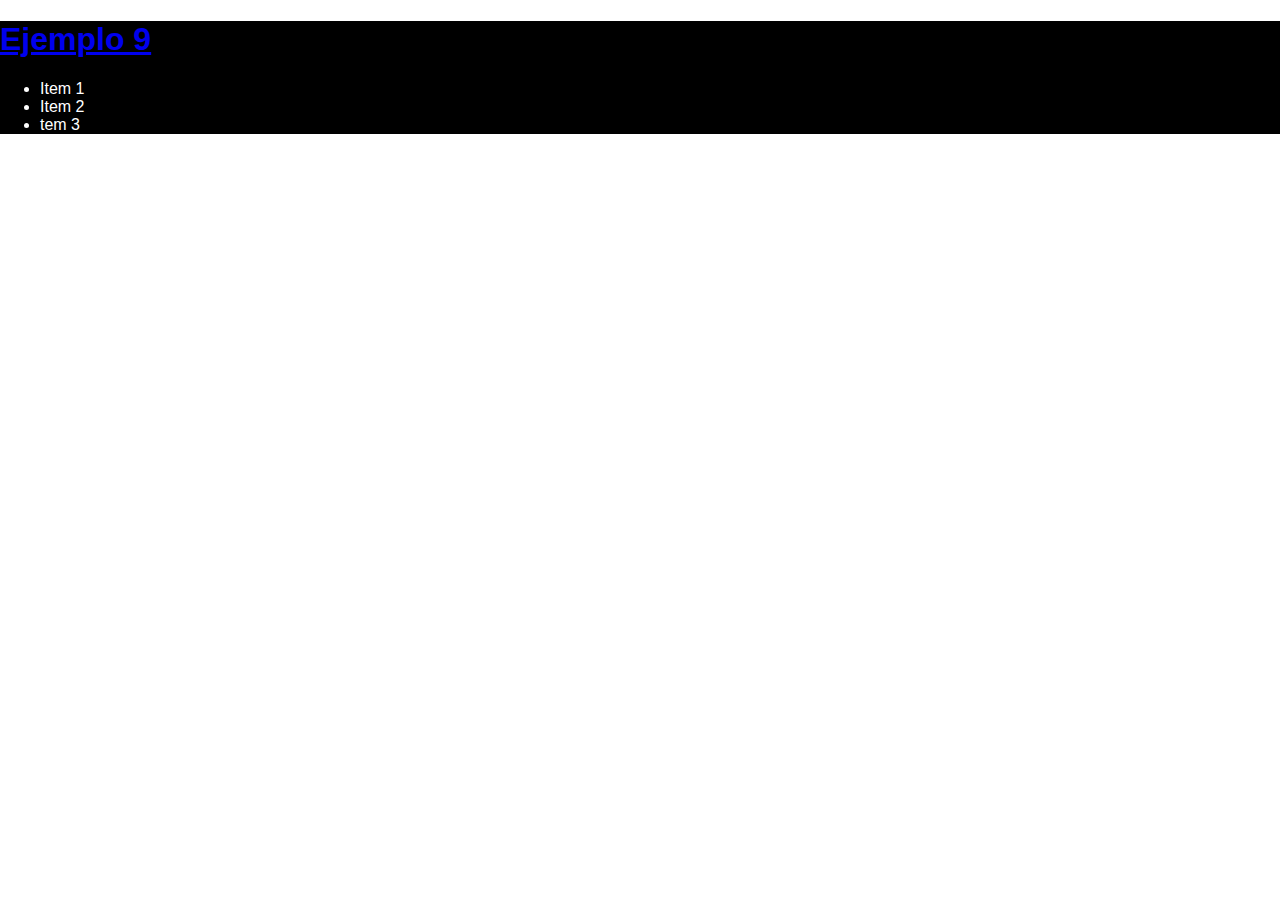
==== cancun.html @ 1fc2d337 "sgundo intento" ====
<!DOCTYPE html>
<html lang="en">
<head>
    <meta charset="UTF-8">
    <meta name="viewport" content="width=device-width, initial-scale=1.0">
    <meta http-equiv="X-UA-Compatible" content="ie=edge">
    <link rel="stylesheet" href="./index.css">
    <title>Cancún</title>
</head>
<body>
        <header>
                <h1>
                    <a href="./index.html">
                        Ejemplo 9
                    </a>
                    
                </h1>
                <ul>
                    <li>Item 1</li>
                    <li>Item 2</li>
                    <li>tem 3</li>
                </ul>
            </header>
    
</body>
</html>
---- index.css ----
body{
    margin: 0;
    font-family: Arial, Helvetica, sans-serif;


}

header {
    background-color: black;
    color:white;

}

header h1{
    width: 30%;
}

header ul{
    width: 45%;
}
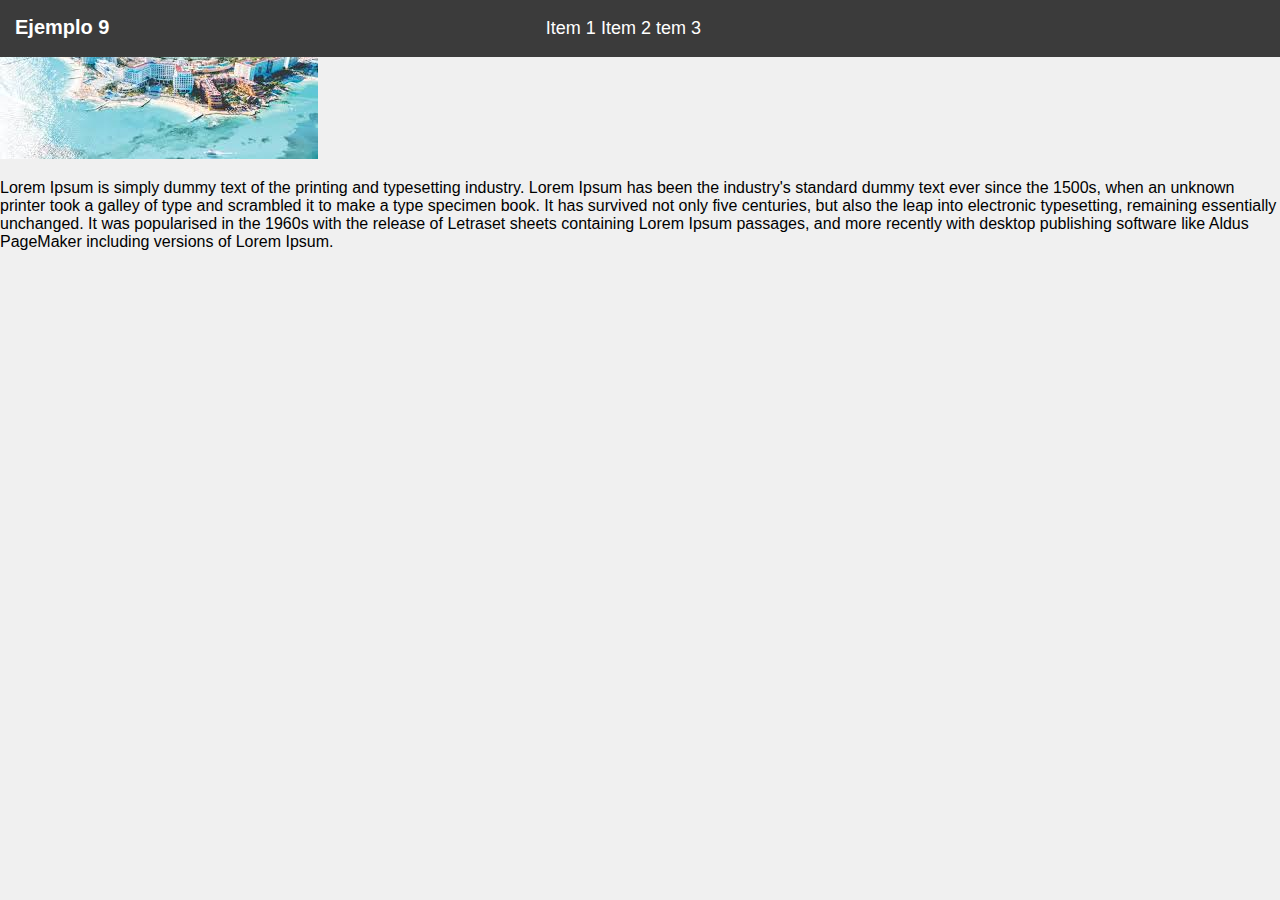
==== commit 1e3829f4: "cambio a bedu" ====
--- a/cancun.html
+++ b/cancun.html
@@ -21,6 +21,13 @@
                     <li>tem 3</li>
                 </ul>
             </header>
+        <section id="img-int">
+            <img src="./img/descarga.jpeg" alt="">
+        
+            <p>
+                Lorem Ipsum is simply dummy text of the printing and typesetting industry. Lorem Ipsum has been the industry's standard dummy text ever since the 1500s, when an unknown printer took a galley of type and scrambled it to make a type specimen book. It has survived not only five centuries, but also the leap into electronic typesetting, remaining essentially unchanged. It was popularised in the 1960s with the release of Letraset sheets containing Lorem Ipsum passages, and more recently with desktop publishing software like Aldus PageMaker including versions of Lorem Ipsum.
+            </p>
+        </section>
     
 </body>
 </html>--- a/index.css
+++ b/index.css
@@ -1,20 +1,102 @@
 body{
     margin: 0;
     font-family: Arial, Helvetica, sans-serif;
+    background-color: rgb(240, 240, 240);
 
 
 }
 
 header {
-    background-color: black;
+    background-color: rgb(59, 59, 59);
     color:white;
+    position: fixed;
+    width: 100%;
+    top: 0;
 
 }
 
-header h1{
-    width: 30%;
+header h1 {
+    width: 38%;
+    display: inline-block;
+    margin: 0;
+    text-decoration: none;
+    padding-left: 15px;
+    font-size: 20px;
+}
+
+header h1 a {
+    text-decoration: none;
+    color: white;
 }
 
 header ul{
     width: 45%;
+    display: inline-block;
+    font-size: 18px;
+}
+
+header ul li{
+    display: inline-block;
+}
+
+section#buscador {
+    text-align: center;
+    margin-bottom: 25px;
+    margin-top: 50px;
+    background-image: url(./img/back.jpg);
+    background-position: center;
+    background-size: cover;
+    height: 200px;
+    padding-top: 40px;
+    padding-bottom: 40px;
+}
+
+h3 {
+    text-decoration: none;
+}
+
+section#listado {
+    text-align: center;
+}
+section#listado_1 article{
+    text-align: center;
+    
+    
+
+
+
+} 
+
+section#listado_1 article img{
+    width: 350px;
+}
+
+section#listado_1 article a {
+    text-decoration: none;
+    color: black;
+}
+
+
+footer{
+    background:  rgb(59, 59, 59);
+    color: white;
+}
+
+footer a {
+    width: 38%;
+    text-decoration: none;
+    color: rgb(209, 209, 209);
+    padding-left: 15px;
+
+}
+
+footer ul {
+    width: 45%;
+    display: inline-block;
+    text-align: right;
+
+}
+
+footer ul li {
+    display: inline-block;
 }